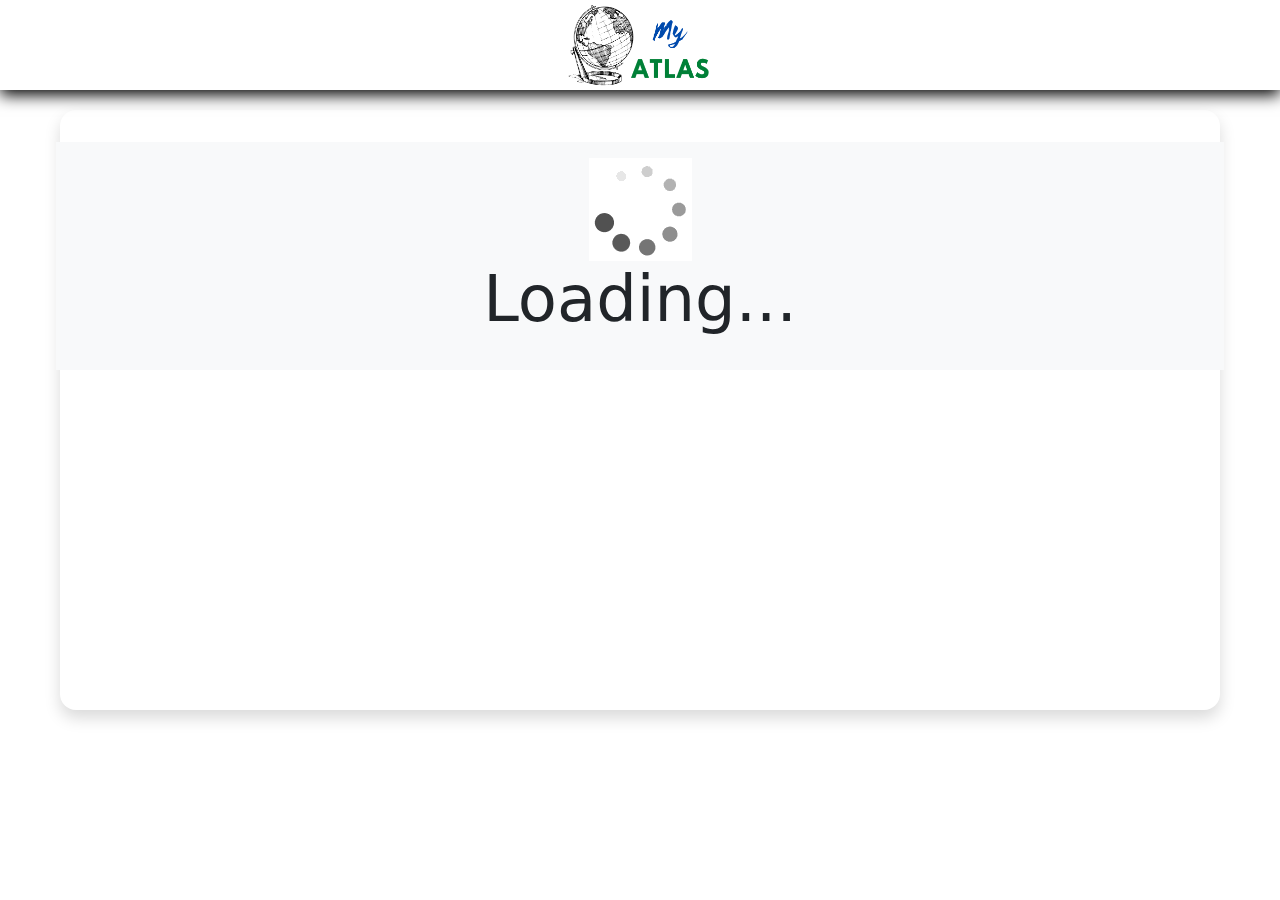
==== single.html @ f2d112d9 "Add files via upload" ====
<!DOCTYPE html>
<html lang="en">

<head>
    <meta charset="UTF-8">
    <meta http-equiv="X-UA-Compatible" content="IE=edge">
    <meta name="viewport" content="width=device-width, initial-scale=1.0">
    <link rel="stylesheet" href="https://cdnjs.cloudflare.com/ajax/libs/font-awesome/4.7.0/css/font-awesome.min.css">
    <link rel="stylesheet" href="bootstrap.min.css">
    <link rel="stylesheet" href="index.css">
    <title>My Atlas</title>
    <script type="module" src="js_atlas/Single.js" defer></script>

</head>

<body>
    <header class="container-fluid ">
        <div class="container logo center cru">
            <img src="images/logo.png" alt="logo-atlas" width="150px" height="90px">
        </div>

    </header>

    <main class="container-fluid ">
        <div class="container main shadow ">
            <!-- <div class="col-md-12 text-center">
                <a title="go to home page" href="index.html"><i class="fa fa-home text-decoration-none h1 border-dark"
                        aria-hidden="true"></i></a>
                <button title="go back =>" onclick="history.back()"><i class="fa fa-undo"
                        aria-hidden="true"></i></button>
            </div> -->
            <div id="id_row" class="row pt-md-4 h-100 overflow-hidden">
                <div id="id_loading" class="loading text-center bg-light p-3">
                    <img src="images/loading.gif" alt="loading">
                    <p class="display-3">Loading...</p>
                </div>

            </div>

        </div>
    </main>

</body>

</html>
---- index.css ----
.container {
    max-width: 1160px;
}

.center {
    display: flex;
    justify-content: center;
    align-items: center;
}


header {
    min-height: 48px;
    box-shadow: 0px 5px 15px 0px #000000;
}

header .container nav li {
    font-size: 1.1em;
    padding: 0px 8px;
    cursor: pointer;

}

header .container nav a {
    text-decoration: none;
    color: green;
}

header .container nav li::after {
    content: "";
    display: block;
    height: 2px;
    width: 100%;
    background: blue;
}


main .container {
    min-height: 700px;
}

main .container {
    min-height: 600px;
    margin: 20px auto;
    padding: 8px;
    border-radius: 16px;

}

main .container button {
    border: none;
    background: none;
}


main .container button i {
    font-size: 2em;
}


main .container .myDiv {
    background: rgba(135, 207, 235, 0.508);
    border-radius: 8px;
}
main .container .myDiv:hover {
    background: rgba(255, 255, 255, 0.149);
    transition: 800ms;

}


main .container .myDiv .divBorder {
    overflow-wrap: break-word;
}

footer{
background: rgba(172, 255, 47, 0.648);
    min-height: 48px;
    box-shadow: 0px -5px 15px 0px #000000;
}

footer .container .icon a {
    text-decoration: none;
    color: black;
}

/* footer .container .icon a:hover {
    font-size: larger;
  } */

footer .container .icon i {
    font-size: 2.5em;
    padding: 8px;
}

@media (max-width:768px) {


    header .container .logo {
        width: 100%;
        display: flex;
        justify-content: center;
        align-items: center;
    }

    header .container nav {
        width: 100%;
    }

    header .container nav ul {
        display: flex;
        justify-content: center;
        align-items: center;
    }

    main .container {
        padding: 4px;
    }
    main .container .myDiv:hover {
        background: rgba(135, 207, 235, 0.508);
    }

    main .container .myDiv .box {
        width: 100%;
    }

    footer .container .myFooter {
        width: 100%;
        display: flex;
        justify-content: center;
        align-items: center;
    }
}
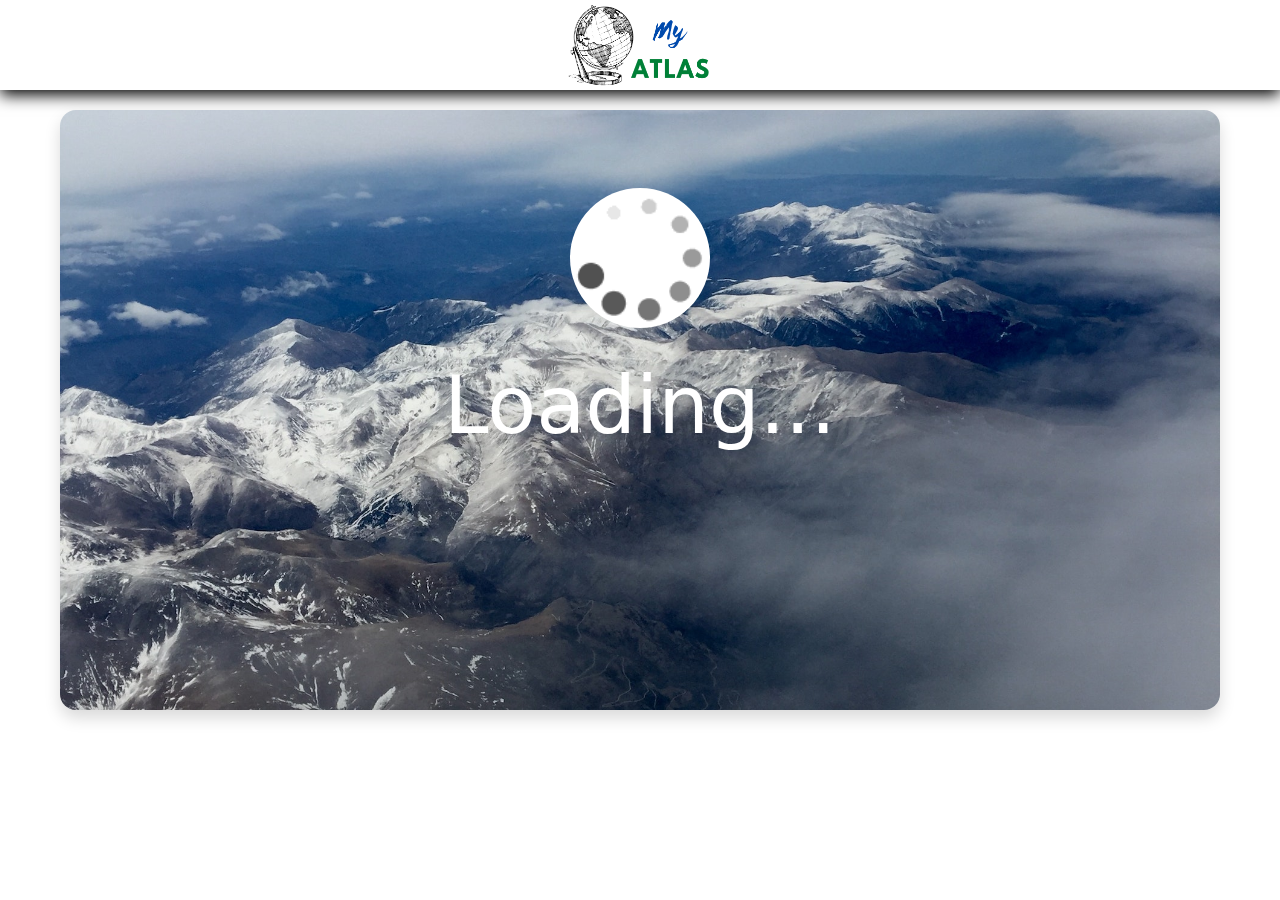
==== commit 230a1a2d: "Add files via upload" ====
--- a/single.html
+++ b/single.html
@@ -30,9 +30,9 @@
                         aria-hidden="true"></i></button>
             </div> -->
             <div id="id_row" class="row pt-md-4 h-100 overflow-hidden">
-                <div id="id_loading" class="loading text-center bg-light p-3">
-                    <img src="images/loading.gif" alt="loading">
-                    <p class="display-3">Loading...</p>
+                <div id="id_loading" class="loading text-center  p-3">
+                    <img src="images/loading.gif" alt="loading" class="imgCircle">
+                    <p class="display-1 text-white">Loading...</p>
                 </div>
 
             </div>
--- a/index.css
+++ b/index.css
@@ -35,15 +35,16 @@
 }
 
 
-main .container {
-    min-height: 700px;
-}
+
 
 main .container {
     min-height: 600px;
     margin: 20px auto;
     padding: 8px;
     border-radius: 16px;
+    background-image: url("images/background.jpg");
+    background-position: center;
+    background-size: cover;
 
 }
 
@@ -57,13 +58,19 @@
     font-size: 2em;
 }
 
+main .container .imgCircle {
+    border-radius: 50%;
+    padding: 30px;
+    width: 200px;
+}
 
 main .container .myDiv {
-    background: rgba(135, 207, 235, 0.508);
+    background: rgba(255, 255, 255, 0.449);
     border-radius: 8px;
 }
+
 main .container .myDiv:hover {
-    background: rgba(255, 255, 255, 0.149);
+
     transition: 800ms;
 
 }
@@ -71,10 +78,11 @@
 
 main .container .myDiv .divBorder {
     overflow-wrap: break-word;
+    color: rgb(0, 51, 255);
 }
 
-footer{
-background: rgba(172, 255, 47, 0.648);
+footer {
+    background: rgba(0, 0, 255, 0.492);
     min-height: 48px;
     box-shadow: 0px -5px 15px 0px #000000;
 }
@@ -116,12 +124,13 @@
     main .container {
         padding: 4px;
     }
-    main .container .myDiv:hover {
-        background: rgba(135, 207, 235, 0.508);
-    }
 
     main .container .myDiv .box {
         width: 100%;
+    }
+
+    main .container .myDiv .divBorder {
+        color: black;
     }
 
     footer .container .myFooter {
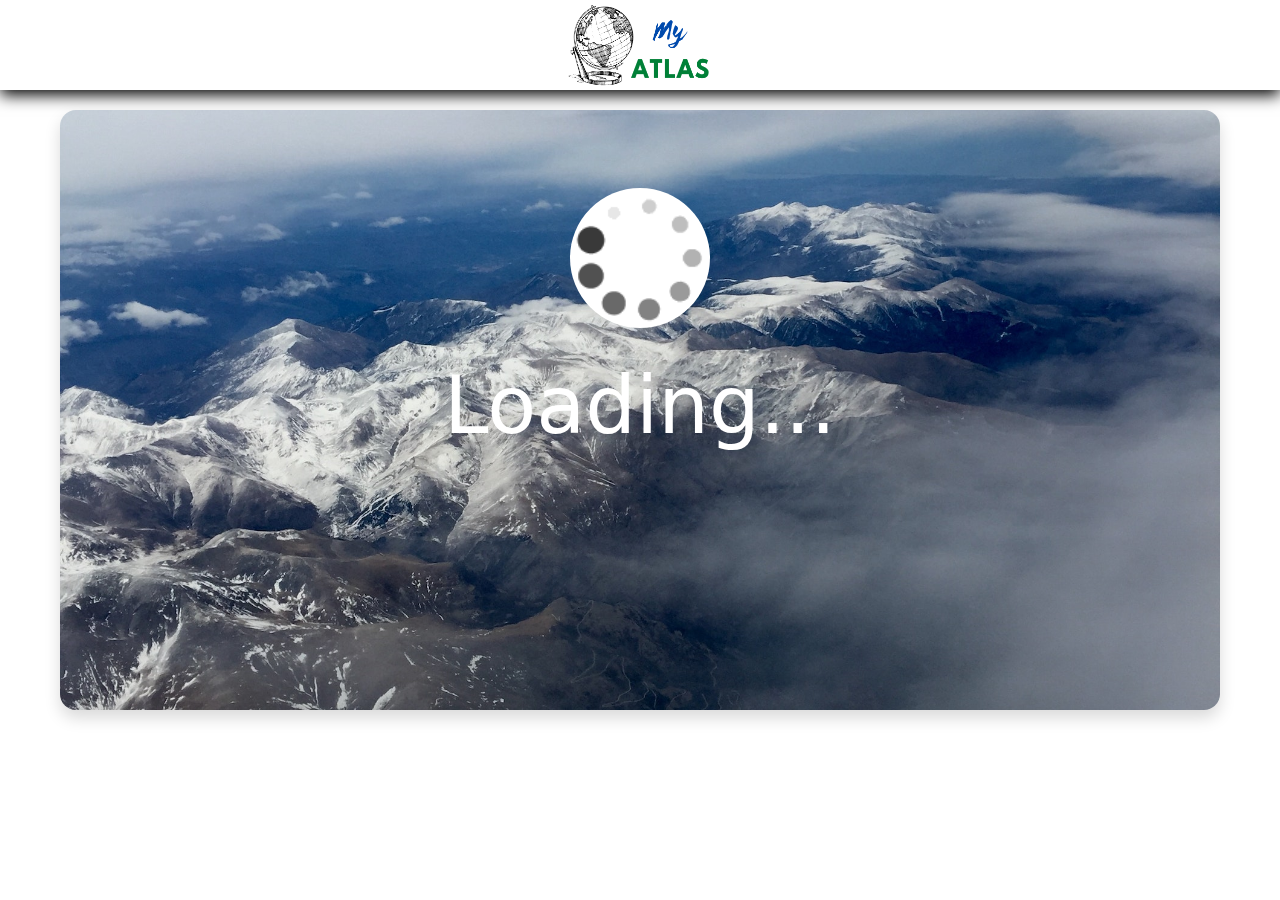
==== commit 5b9de5ba: "Add files via upload" ====
--- a/single.html
+++ b/single.html
@@ -23,12 +23,6 @@
 
     <main class="container-fluid ">
         <div class="container main shadow ">
-            <!-- <div class="col-md-12 text-center">
-                <a title="go to home page" href="index.html"><i class="fa fa-home text-decoration-none h1 border-dark"
-                        aria-hidden="true"></i></a>
-                <button title="go back =>" onclick="history.back()"><i class="fa fa-undo"
-                        aria-hidden="true"></i></button>
-            </div> -->
             <div id="id_row" class="row pt-md-4 h-100 overflow-hidden">
                 <div id="id_loading" class="loading text-center  p-3">
                     <img src="images/loading.gif" alt="loading" class="imgCircle">
--- a/index.css
+++ b/index.css
@@ -92,9 +92,6 @@
     color: black;
 }
 
-/* footer .container .icon a:hover {
-    font-size: larger;
-  } */
 
 footer .container .icon i {
     font-size: 2.5em;
